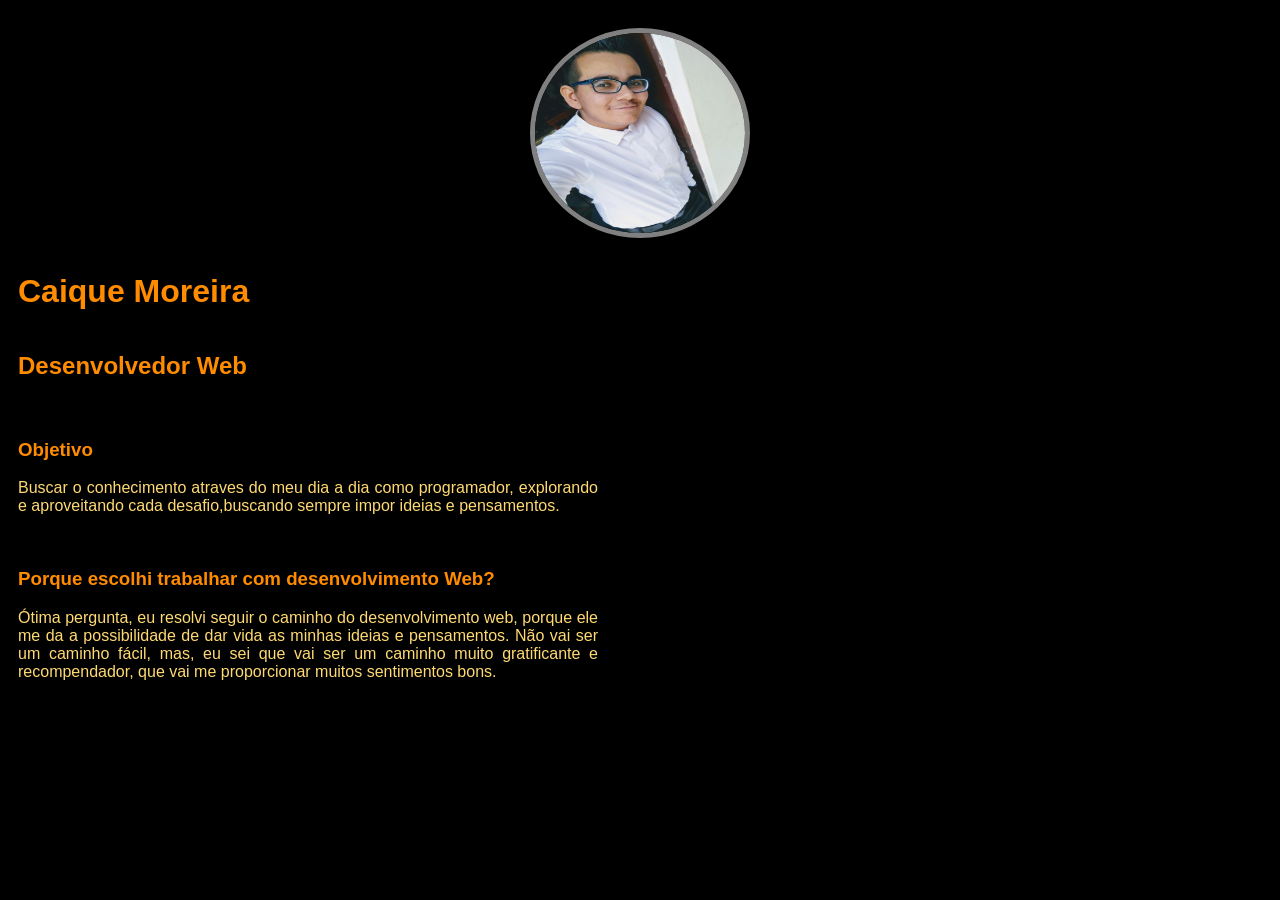
==== index.html @ 452398ad "Rename Main.html to index.html" ====
<!DOCTYPE html>
<html lang="en">

<head>
    <meta charset="UTF-8">
    <meta http-equiv="X-UA-Compatible" content="IE=edge">
    <meta name="viewport" content="width=device-width, initial-scale=1.0">
    <title>Caique Moreira</title>
    <link rel="stylesheet" href="Externo.css">
</head>

<body>
    <header>
        <img src="./imagens/Foto de Social_jpg.jpg" alt="">
    </header>
    <h1>Caique Moreira</h1>
    <h2>Desenvolvedor Web</h2>
    <div>
        <h3>Objetivo</h3>
        <p>Buscar o conhecimento atraves do meu dia a dia como programador,
            explorando e aproveitando cada desafio,buscando sempre impor ideias e pensamentos.</p><br>
        <h3>Porque escolhi trabalhar com desenvolvimento Web?</h3>
        <p>Ótima pergunta, eu resolvi seguir o caminho do desenvolvimento web, porque ele me da a possibilidade de dar
            vida as minhas ideias e pensamentos. Não vai ser um caminho fácil, mas, eu sei que vai ser um caminho muito
            gratificante e recompendador, que vai me proporcionar muitos sentimentos bons.</p>
    </div>

</body>

</html>
---- Externo.css ----
body {
    font-family: Arial, Helvetica, sans-serif;
    background-color: black;

}

header {
    text-align: center;
    padding-top: 20px;


}

img {
    border-radius: 100%;
    border: 5px solid gray;
    width: 210px;
    height: 200px;

}

h1, h2, div {
    padding: 10px;
    color: darkorange;
}

div p {
    text-align: justify;
    width: 580px;
    color: rgb(255, 218, 115);
}
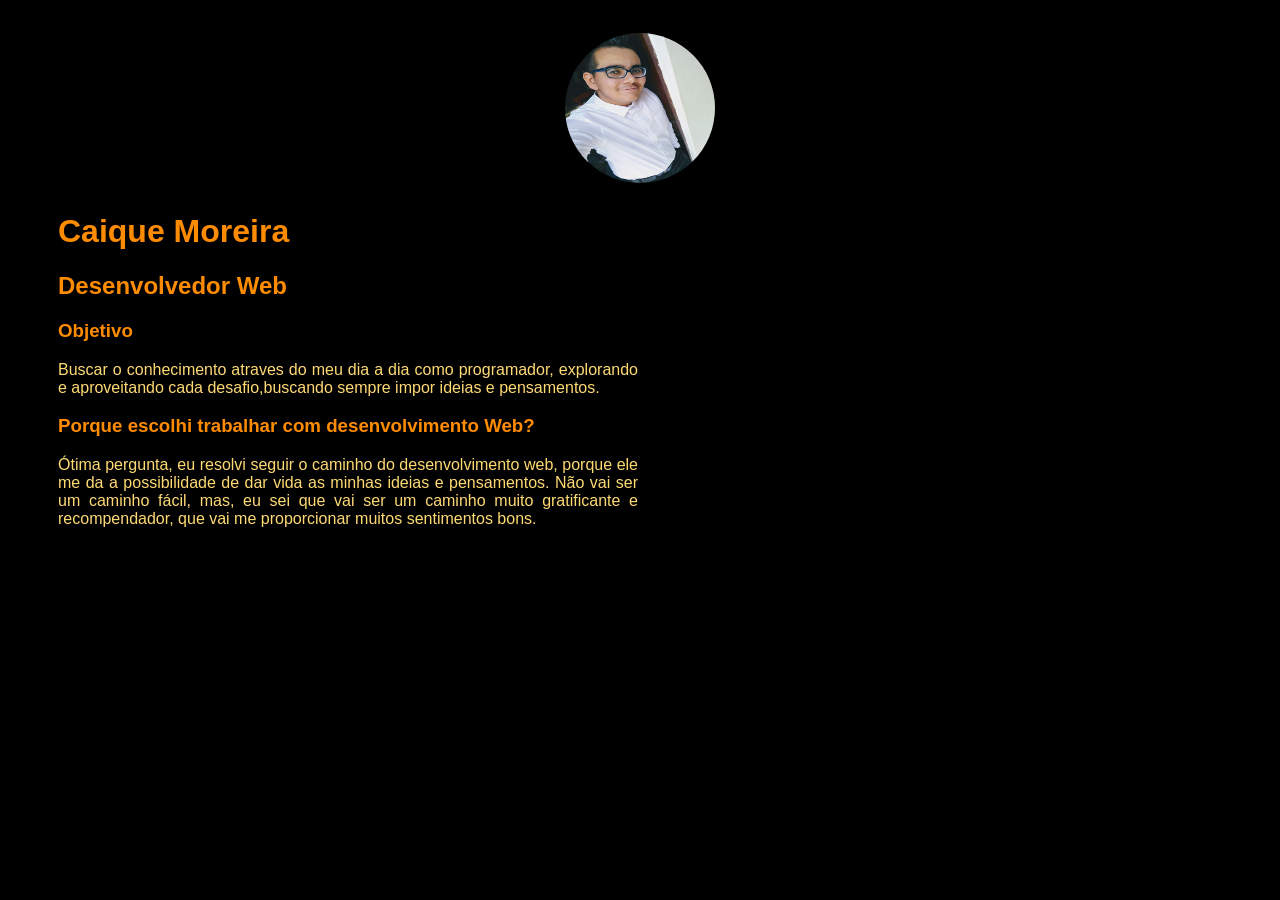
==== commit 2c46493a: "Update index.html" ====
--- a/index.html
+++ b/index.html
@@ -18,7 +18,7 @@
     <div>
         <h3>Objetivo</h3>
         <p>Buscar o conhecimento atraves do meu dia a dia como programador,
-            explorando e aproveitando cada desafio,buscando sempre impor ideias e pensamentos.</p><br>
+            explorando e aproveitando cada desafio,buscando sempre impor ideias e pensamentos.</p>
         <h3>Porque escolhi trabalhar com desenvolvimento Web?</h3>
         <p>Ótima pergunta, eu resolvi seguir o caminho do desenvolvimento web, porque ele me da a possibilidade de dar
             vida as minhas ideias e pensamentos. Não vai ser um caminho fácil, mas, eu sei que vai ser um caminho muito
--- a/Externo.css
+++ b/Externo.css
@@ -1,7 +1,15 @@
 body {
     font-family: Arial, Helvetica, sans-serif;
     background-color: black;
+    padding: 0px 50px;
+height: 600px;
+}
 
+.espaco {
+    margin-top: 50px;
+    border: 4px solid darkgray;
+    background-color: rgba(255, 255, 255, 0.226);
+    padding: 10px;
 }
 
 header {
@@ -13,14 +21,13 @@
 
 img {
     border-radius: 100%;
-    border: 5px solid gray;
-    width: 210px;
-    height: 200px;
+    border: 5px solid rgba(0, 0, 0, 0.050);
+    width: 150px;
+    height: 150px;
 
 }
 
 h1, h2, div {
-    padding: 10px;
     color: darkorange;
 }
 
@@ -28,4 +35,4 @@
     text-align: justify;
     width: 580px;
     color: rgb(255, 218, 115);
-}+}
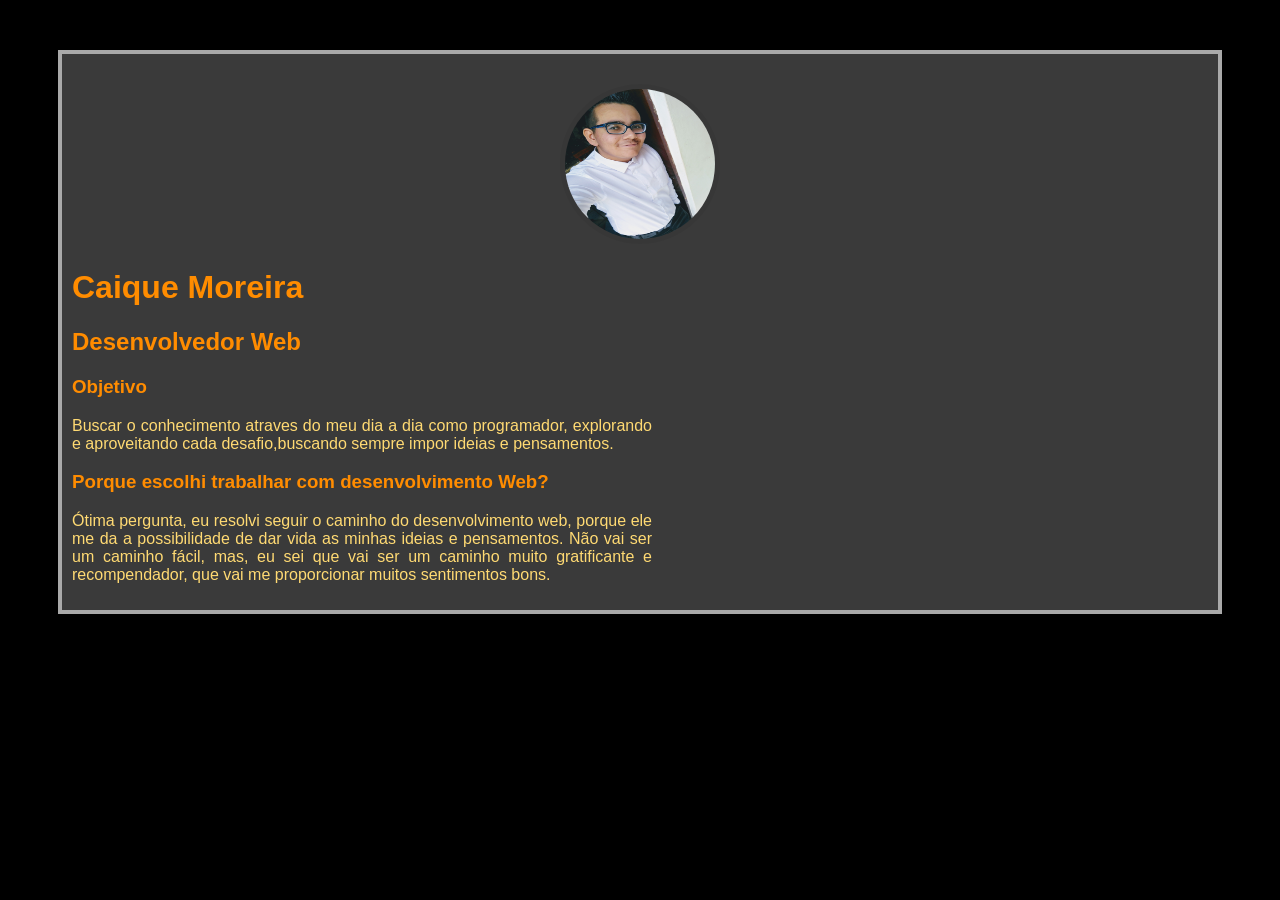
==== commit b6aa95b4: "Update index.html" ====
--- a/index.html
+++ b/index.html
@@ -1,5 +1,5 @@
 <!DOCTYPE html>
-<html lang="en">
+<html lang="pt-br">
 
 <head>
     <meta charset="UTF-8">
@@ -10,19 +10,21 @@
 </head>
 
 <body>
-    <header>
-        <img src="./imagens/Foto de Social_jpg.jpg" alt="">
-    </header>
-    <h1>Caique Moreira</h1>
-    <h2>Desenvolvedor Web</h2>
-    <div>
-        <h3>Objetivo</h3>
-        <p>Buscar o conhecimento atraves do meu dia a dia como programador,
-            explorando e aproveitando cada desafio,buscando sempre impor ideias e pensamentos.</p>
-        <h3>Porque escolhi trabalhar com desenvolvimento Web?</h3>
-        <p>Ótima pergunta, eu resolvi seguir o caminho do desenvolvimento web, porque ele me da a possibilidade de dar
-            vida as minhas ideias e pensamentos. Não vai ser um caminho fácil, mas, eu sei que vai ser um caminho muito
-            gratificante e recompendador, que vai me proporcionar muitos sentimentos bons.</p>
+    <div class="espaco">
+        <header>
+            <img src="./imagens/Foto de Social_jpg.jpg" alt="">
+        </header>
+        <h1>Caique Moreira</h1>
+        <h2>Desenvolvedor Web</h2>
+        <div>
+            <h3>Objetivo</h3>
+            <p>Buscar o conhecimento atraves do meu dia a dia como programador,
+                explorando e aproveitando cada desafio,buscando sempre impor ideias e pensamentos.</p>
+            <h3>Porque escolhi trabalhar com desenvolvimento Web?</h3>
+            <p>Ótima pergunta, eu resolvi seguir o caminho do desenvolvimento web, porque ele me da a possibilidade de dar
+                vida as minhas ideias e pensamentos. Não vai ser um caminho fácil, mas, eu sei que vai ser um caminho muito
+                gratificante e recompendador, que vai me proporcionar muitos sentimentos bons.</p>
+        </div>
     </div>
 
 </body>
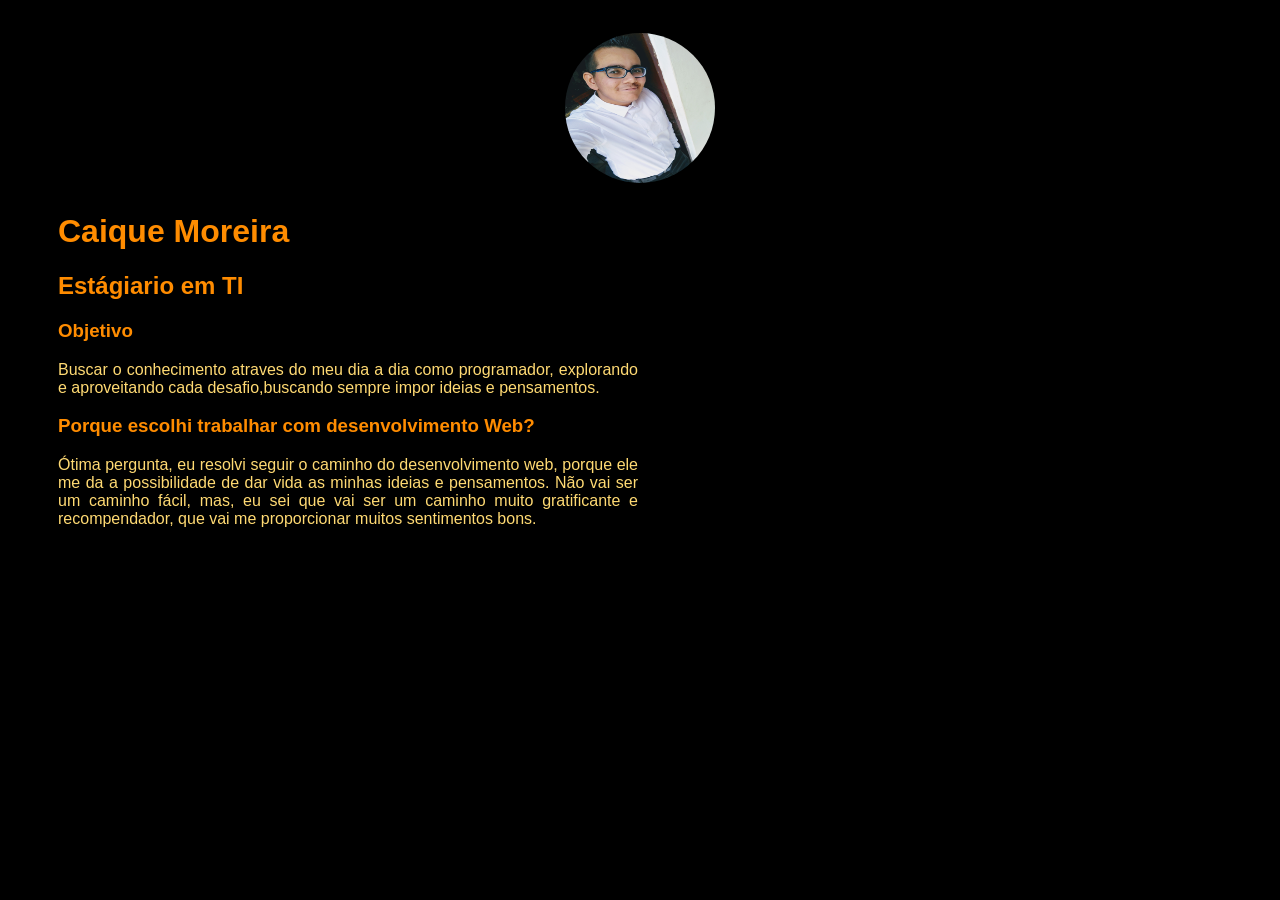
==== commit ab604e25: "Update index.html" ====
--- a/index.html
+++ b/index.html
@@ -15,7 +15,7 @@
             <img src="./imagens/Foto de Social_jpg.jpg" alt="">
         </header>
         <h1>Caique Moreira</h1>
-        <h2>Desenvolvedor Web</h2>
+        <h2>Estágiario em TI</h2>
         <div>
             <h3>Objetivo</h3>
             <p>Buscar o conhecimento atraves do meu dia a dia como programador,
--- a/Externo.css
+++ b/Externo.css
@@ -5,12 +5,8 @@
 height: 600px;
 }
 
-.espaco {
-    margin-top: 50px;
-    border: 4px solid darkgray;
-    background-color: rgba(255, 255, 255, 0.226);
-    padding: 10px;
-}
+
+
 
 header {
     text-align: center;
